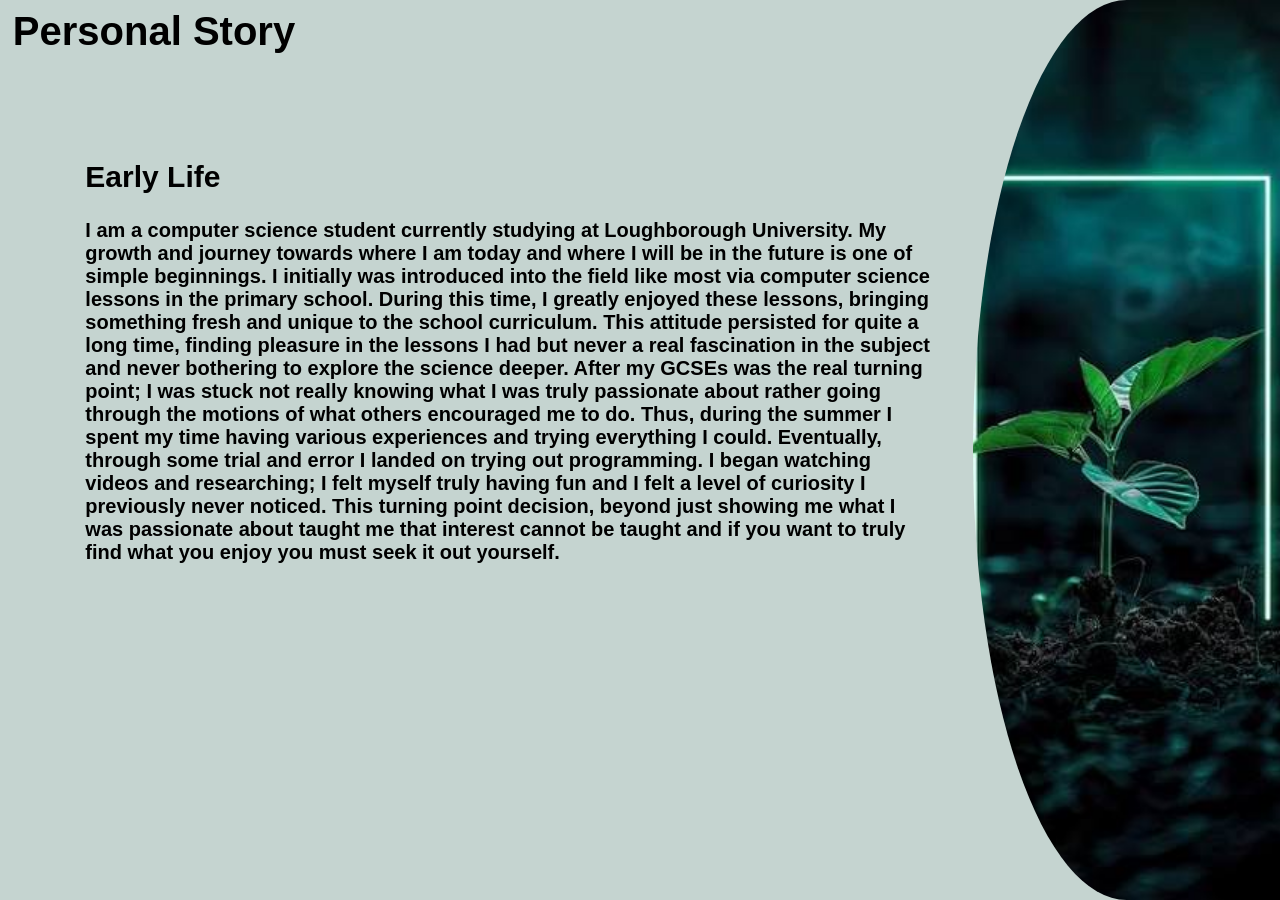
==== AboutMe.html @ 0a74f572 "Add files via upload" ====
<HTML>
    <head>
        <title>About Me</title>
        <link rel="stylesheet" href="AboutMe.css">
    </head>

    <body>
        <h1>Personal Story</h1>

        <div class="ScrollControl">
        
            <section class="Page">
                <div class="TextQuadrant">
                    <h2> Early Life</h2>
                    <p> I am a computer science student currently studying at Loughborough University. My growth and journey towards where I am today and where I will be in the future is one of simple beginnings.
                        I initially was introduced into the field like most via computer science lessons in the primary school. During this time, I greatly enjoyed these lessons, bringing something fresh and unique to the school curriculum.
                        This attitude persisted for quite a long time, finding pleasure in the lessons I had but never a real fascination in the subject and never bothering to explore the science deeper.
                        After my GCSEs was the real turning point; I was stuck not really knowing what I was truly passionate about rather going through the motions of what others encouraged me to do.
                        Thus, during the summer I spent my time having various experiences and trying everything I could. Eventually, through some trial and error I landed on trying out programming. I began watching videos and researching; I felt myself truly having fun and I felt a level of curiosity I previously never noticed.
                        This turning point decision, beyond just showing me what I was passionate about taught me that interest cannot be taught and if you want to truly find what you enjoy you must seek it out yourself.
                    </p>
                </div>

                <div class="ImageQuadrant">
                    <img src="images/plant.jpg" alt="Sum BS">
                </div>
           </section>

            <section class="Page">
                <div class="TextQuadrant">
                    <h2> Pursuing Higher Education </h2>
                    <p> My time studying computer science during A level and univeristy only helped expand my interest in the subject and as my knowledge grew my desire to learn increased. I began reading books, watching videos and podcasts on the subject; channels like veritasium taught me a great deal on how various complex new technologies were developed and how they work.
                        Furthermore, being surrounded by peers with a similar goal and ambition helped teach me the value of being part of a team and community and how important it is to push your fellow peer forward with you, whether it be in the classroom or workforce.
                        A-Levels also challenged me in the subject a great degree, pushing me to grow more than ever before and showing me that ambition and desire must be backed by effort if I am to ever grow in the field.
                    </p>
                </div>

                <div class="ImageQuadrant">
                    <img src="images/Train.jpg" alt="Sum BS">
                </div>
            </section>

            <section class="Page">
                <div class="TextQuadrant">
                    <h2> Hobbies </h2>
                    <p> In addition, much of my growth was attributed to non computing activities. For example, sports and fitness. I found both helped develop my abilities to work as a team and how to empathise and connect with people vastly different from myself. Subsequently, this helped me fit into a communicty of people of a variety of interests and aspirations.
                        Furthermore, fitness not only helped show me the importance of being mindful about your health but also the pain and difficulty I must face to acheive my goals teaching me discipline. To add to this having a routine to stick to helped greatly to structure my life and help keep me productive.
                        Other activities like cooking were also a great way for me get creative while helping me be more independant. All in all this shown me that growth and life as a whole in not linear and for me to be the best version of myself I must find my own path to get there.
                    </p>
                </div>

                <div class="ImageQuadrant">
                    <img src="images/Ball.jpg" alt="Sum BS">
                </div>
            </section>
        </div>

    </body>
</HTML>
---- AboutMe.css ----
body {
    background: rgb(197, 212, 208);
    font-family: Helvetica;
    font-size: 20px;
    font-weight: bold;
    margin: 0%;
}

h1 {
    top: -2%;
    left: 1%;
    position: absolute;
    text-align: left;
}

h2 {
    position: relative;
    top: 15%;
    left: 10%;
}

p {
    position: relative;
    left: 10%;
    top: 15%;
}
.ScrollControl{
    display: grid;
    grid-auto-flow: column;
    grid-auto-columns: 100vw;

    max-height: 100vh;
    overflow-x: auto;
    overflow-y: hidden;

    scroll-snap-type: x mandatory;
    scroll-behavior: smooth;
}

.Page {
    display: grid;
    grid-template-columns: 2fr 1fr;
    height: 100vh;
    scroll-snap-align: start;
}

.TextQuadrant{
    position: relative;
    justify-content: center;
    max-width: 1000px;
}


.ImageQuadrant {
    display: flex;
    justify-content: right;
    align-items: center;
}

.ImageQuadrant img{
    position: relative;
    top: 0;
    border-radius: 50% 0 0 50%;
    height: 100vh;
    width: 24vw;
    object-fit:cover;
}
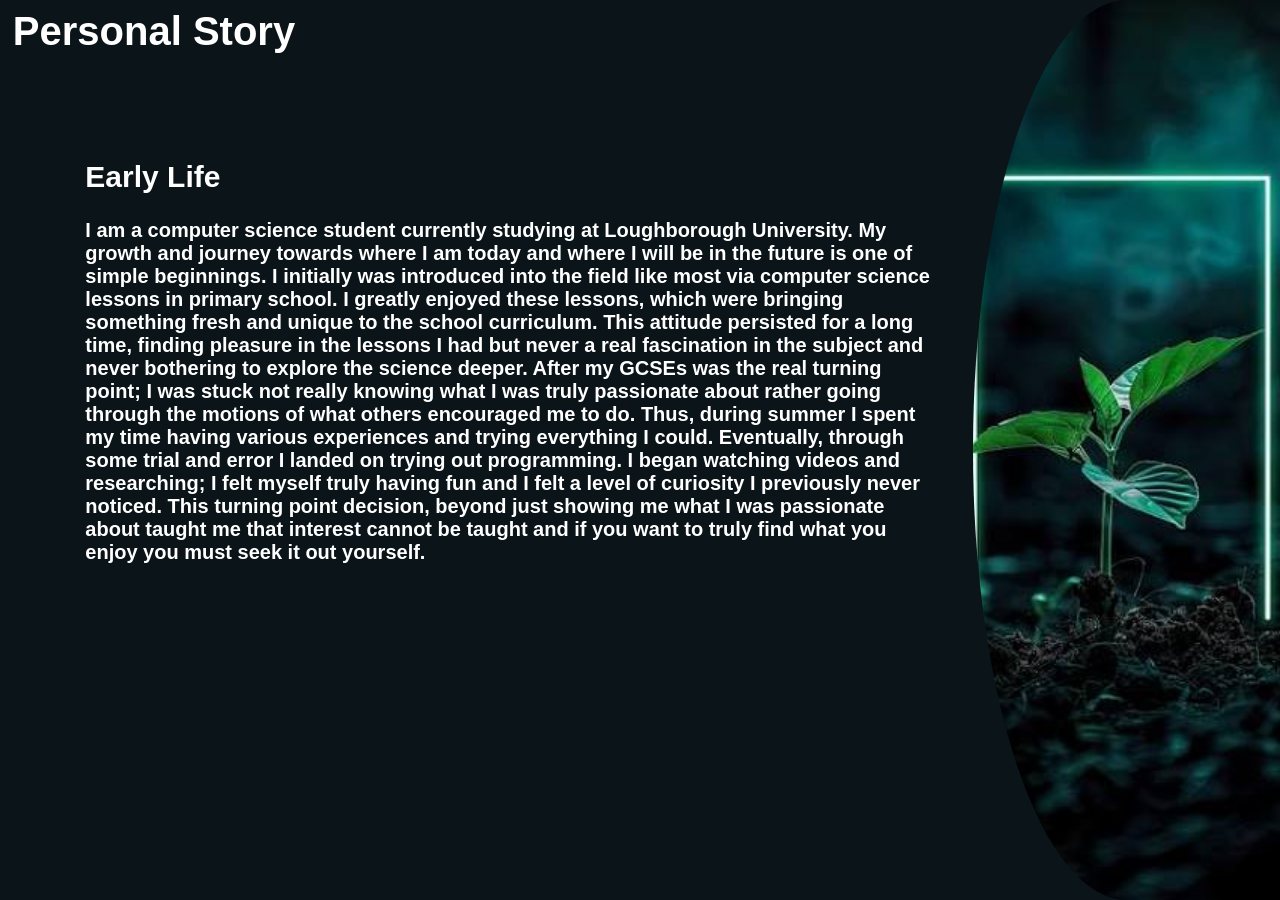
==== commit fea8ce73: "Fix HTML formatting and structure in AboutMe.html" ====
--- a/AboutMe.html
+++ b/AboutMe.html
@@ -12,11 +12,14 @@
             <section class="Page">
                 <div class="TextQuadrant">
                     <h2> Early Life</h2>
-                    <p> I am a computer science student currently studying at Loughborough University. My growth and journey towards where I am today and where I will be in the future is one of simple beginnings.
-                        I initially was introduced into the field like most via computer science lessons in the primary school. During this time, I greatly enjoyed these lessons, bringing something fresh and unique to the school curriculum.
-                        This attitude persisted for quite a long time, finding pleasure in the lessons I had but never a real fascination in the subject and never bothering to explore the science deeper.
+                    <p> I am a computer science student currently studying at Loughborough University.
+                        My growth and journey towards where I am today and where I will be in the future is one of simple beginnings.
+                        I initially was introduced into the field like most via computer science lessons in primary school.
+                        I greatly enjoyed these lessons, which were bringing something fresh and unique to the school curriculum.
+                        This attitude persisted for a long time, finding pleasure in the lessons I had but never a real fascination in the subject and never bothering to explore the science deeper.
                         After my GCSEs was the real turning point; I was stuck not really knowing what I was truly passionate about rather going through the motions of what others encouraged me to do.
-                        Thus, during the summer I spent my time having various experiences and trying everything I could. Eventually, through some trial and error I landed on trying out programming. I began watching videos and researching; I felt myself truly having fun and I felt a level of curiosity I previously never noticed.
+                        Thus, during summer I spent my time having various experiences and trying everything I could. Eventually, through some trial and error I landed on trying out programming.
+                        I began watching videos and researching; I felt myself truly having fun and I felt a level of curiosity I previously never noticed.
                         This turning point decision, beyond just showing me what I was passionate about taught me that interest cannot be taught and if you want to truly find what you enjoy you must seek it out yourself.
                     </p>
                 </div>
@@ -43,7 +46,7 @@
             <section class="Page">
                 <div class="TextQuadrant">
                     <h2> Hobbies </h2>
-                    <p> In addition, much of my growth was attributed to non computing activities. For example, sports and fitness. I found both helped develop my abilities to work as a team and how to empathise and connect with people vastly different from myself. Subsequently, this helped me fit into a communicty of people of a variety of interests and aspirations.
+                    <p> In addition, much of my growth was attributed to non computing activities. For example, sports and fitness. I found both helped develop my abilities to work as a team and how to empathise and connect with people vastly different from myself. Subsequently, this helped me fit into a community of people of a variety of interests and aspirations.
                         Furthermore, fitness not only helped show me the importance of being mindful about your health but also the pain and difficulty I must face to acheive my goals teaching me discipline. To add to this having a routine to stick to helped greatly to structure my life and help keep me productive.
                         Other activities like cooking were also a great way for me get creative while helping me be more independant. All in all this shown me that growth and life as a whole in not linear and for me to be the best version of myself I must find my own path to get there.
                     </p>
@@ -56,4 +59,4 @@
         </div>
 
     </body>
-</HTML>+</HTML>
--- a/AboutMe.css
+++ b/AboutMe.css
@@ -1,5 +1,6 @@
 body {
-    background: rgb(197, 212, 208);
+    background: #0B1419;
+    color: white;
     font-family: Helvetica;
     font-size: 20px;
     font-weight: bold;
@@ -64,4 +65,4 @@
     height: 100vh;
     width: 24vw;
     object-fit:cover;
-}+}
